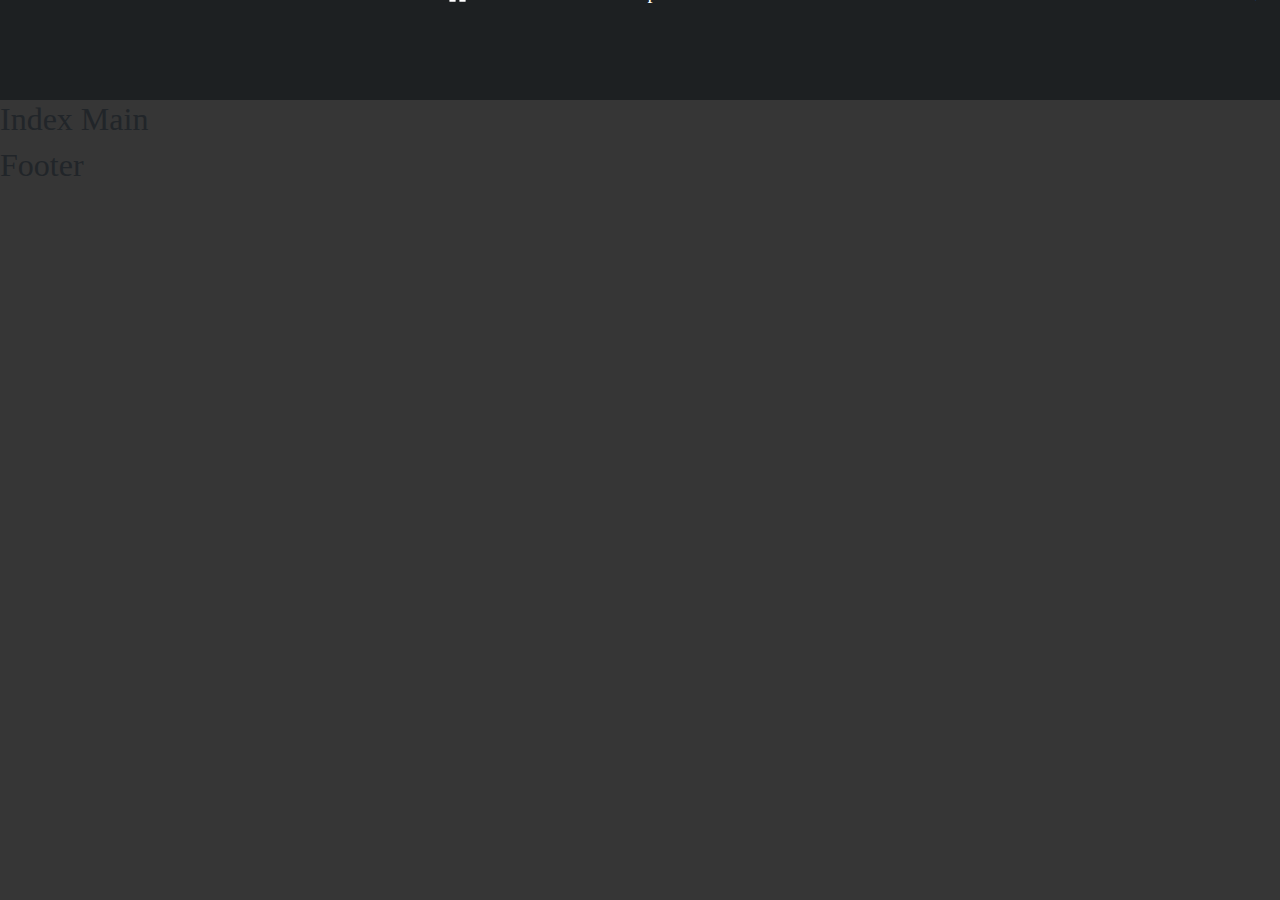
==== pages/index.html @ 378dc5db "better navbar" ====
<!DOCTYPE html>
<html lang="en">
<head>
    <meta charset="UTF-8">
    <meta http-equiv="X-UA-Compatible" content="IE=edge">
    <meta name="viewport" content="width=device-width, initial-scale=1.0">
    <title>Night's Truckstyling</title>

    <!-- these link tags have to be in every html file!!! -->
    <link rel="stylesheet" href="https://use.fontawesome.com/releases/v5.13.0/css/all.css" >
    <link rel="stylesheet" href="https://cdn.jsdelivr.net/npm/bootstrap@4.3.1/dist/css/bootstrap.min.css" integrity="sha384-ggOyR0iXCbMQv3Xipma34MD+dH/1fQ784/j6cY/iJTQUOhcWr7x9JvoRxT2MZw1T" crossorigin="anonymous">
    <link rel="stylesheet" href="../src/css/footer.css">
    <link rel="stylesheet" href="../src/css/navbar.css">
    <link rel="stylesheet" href="../src/css/general.css">
    <link rel="stylesheet" href="https://cdnjs.cloudflare.com/ajax/libs/font-awesome/5.15.1/css/all.min.css">
    <link rel="shortcut icon" href="https://cdn.discordapp.com/attachments/1045042395634466916/1051524416426737714/nts_logo.png" type="image/x-icon">

    <link rel="stylesheet" href="../src/css/index.css">

    <!-- font -->
    <link rel="preconnect" href="https://fonts.googleapis.com">
    <link rel="preconnect" href="https://fonts.gstatic.com" crossorigin>
    <link href="https://fonts.googleapis.com/css2?family=Silkscreen&display=swap" rel="stylesheet">
    <link href="https://fonts.googleapis.com/css2?family=Nunito:ital,wght@0,400;1,1000&display=swap" rel="stylesheet">
</head>
<body>
    <header>
        <nav id="navbar">
            <div id="left">
                <ul>
                    <li><a href="index.html"><img src="https://cdn.discordapp.com/attachments/1045042395634466916/1051524416426737714/nts_logo.png" alt=""></a>
                    </li>
                </ul>
            </div>
            <div id="center">
                <ul>
                    <li><a href="index.html">
                        <svg xmlns="http://www.w3.org/2000/svg" width="20" height="20" fill="currentColor" class="bi bi-house-door-fill" viewBox="0 0 16 16">
                            <path d="M6.5 14.5v-3.505c0-.245.25-.495.5-.495h2c.25 0 .5.25.5.5v3.5a.5.5 0 0 0 .5.5h4a.5.5 0 0 0 .5-.5v-7a.5.5 0 0 0-.146-.354L13 5.793V2.5a.5.5 0 0 0-.5-.5h-1a.5.5 0 0 0-.5.5v1.293L8.354 1.146a.5.5 0 0 0-.708 0l-6 6A.5.5 0 0 0 1.5 7.5v7a.5.5 0 0 0 .5.5h4a.5.5 0 0 0 .5-.5Z"/>
                        </svg>
                        Home</a></li>
                    <li><a href="partners.html">
                        <i class="far fa-handshake"></i>
                        Partnerships</a></li>
                    <li><a href="https://discord.gg/night-s-truckstyling-907405033841238026">
                        <i class="fab fa-discord"></i>
                        Discord-Server</a>
                    </li>
                </ul>
            </div>
            <div id="right">
                <ul>
                    <li><a href="https://discord.gg/night-s-truckstyling-907405033841238026" target="_blank" rel="noopener noreferrer">
                        <i class="fab fa-discord"></i>    
                    </a></li>
                    <li><a href="partners.html" title="Partners"><i class="far fa-handshake"></i></a>
                    </li>
                    <li><a href="https://www.youtube.com/channel/UChjjfMI1DsVoIvM21F9vxJw" target="_blank" rel="noopener noreferrer">
                        <i class="fab fa-youtube"></i>
                    </a></li>
                    <li><a href="https://www.twitch.tv/nightstruckstyling" target="_blank" rel="noopener noreferrer">
                        <i class="fab fa-twitch"></i>
                    </a></li>
                </ul>    
            </div>
        </nav>
    </header>

    <!-- index main container -->
    <h2>Index Main</h2>
    <!-- footer -->
    <h2>Footer</h2>
</body>
</html>
---- src/css/navbar.css ----
header {
    width: 100%;
    height: 100px;
    background-color: rgb(29, 32, 34);
    font-size: 20px;
}

#center {
    position: absolute;
    left: 50%;
    transform: translateX(-50%);
    margin-top: -70px;
}

#center svg {
    width: 20px;
    color: white;
}

#center a {
    color: white;
}

#center li {
    display: inline;
    left: 50%;
    transform: translateX(-50%);
    margin-left: 5px;
    margin-right: 5px;
}

#right {
    position: absolute;
    margin-top: -70px;
    right: 10px;
}

#right li {
    display: inline;
}

#left img {
    width: 70px;
    margin-top: 15px;
    margin-left: 10px;
    transition: 0.2s;
}

#left img:hover {
    transform: scale(1.1);
}

#left img:active {
    transform: scale(1);
}
---- src/css/general.css ----
* {
    padding: 0;
    margin: 0;
    box-sizing: border-box;
    list-style-type: none;
}

body {
    font-family: "Nunito-Sans";
    background-color: rgb(54, 54, 54);
}
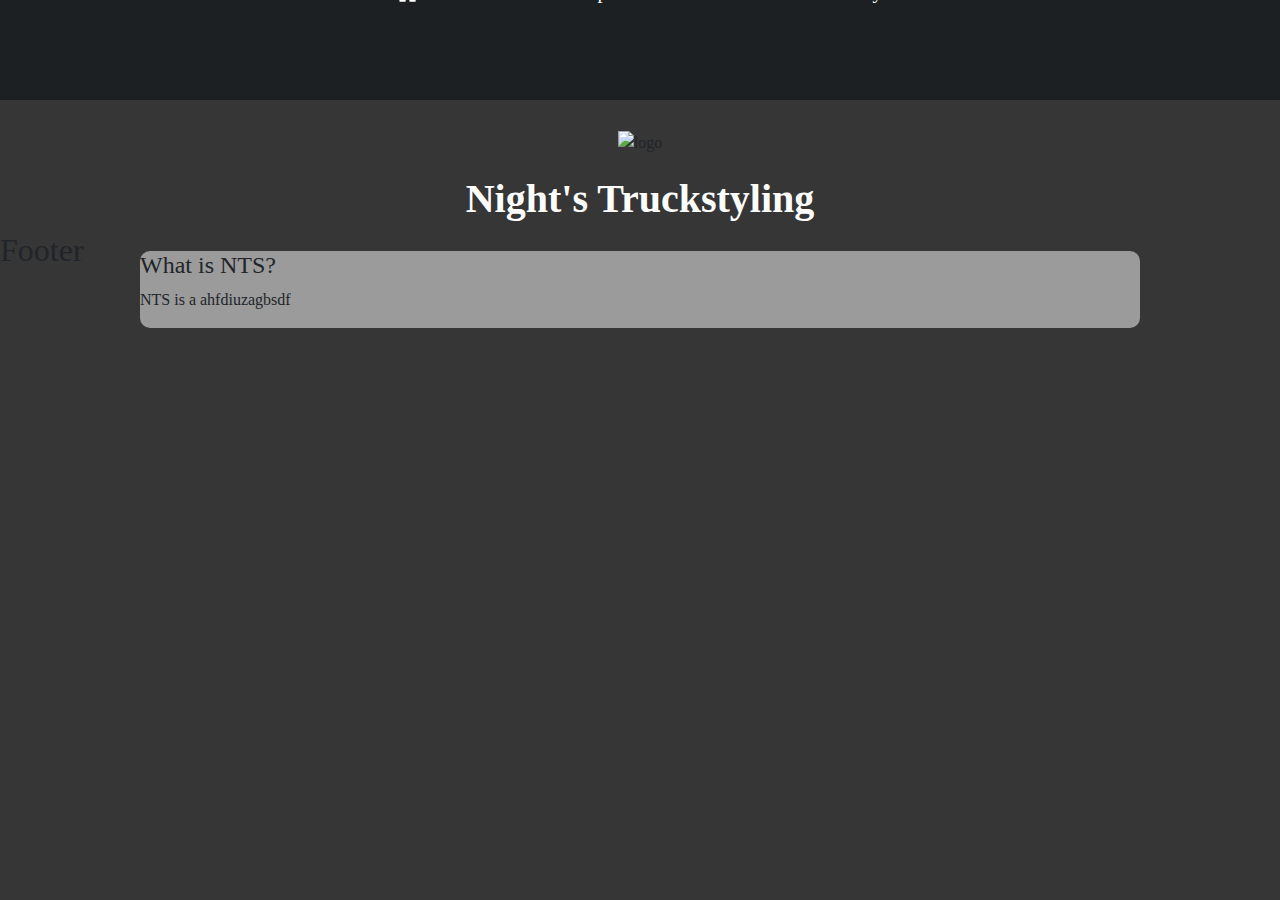
==== commit f2b1f083: "better navbar and i began index page" ====
--- a/pages/index.html
+++ b/pages/index.html
@@ -46,6 +46,10 @@
                         <i class="fab fa-discord"></i>
                         Discord-Server</a>
                     </li>
+                    <li><a href="gallery.html">
+                        <i class="fa fa-image"></i>
+                        Gallery
+                    </a></li>
                 </ul>
             </div>
             <div id="right">
@@ -53,8 +57,9 @@
                     <li><a href="https://discord.gg/night-s-truckstyling-907405033841238026" target="_blank" rel="noopener noreferrer">
                         <i class="fab fa-discord"></i>    
                     </a></li>
-                    <li><a href="partners.html" title="Partners"><i class="far fa-handshake"></i></a>
-                    </li>
+                    <li><a href="partners.html">
+                        <i class="far fa-handshake"></i>
+                    </a></li>
                     <li><a href="https://www.youtube.com/channel/UChjjfMI1DsVoIvM21F9vxJw" target="_blank" rel="noopener noreferrer">
                         <i class="fab fa-youtube"></i>
                     </a></li>
@@ -67,7 +72,23 @@
     </header>
 
     <!-- index main container -->
-    <h2>Index Main</h2>
+    <main>
+        <div id="nts">
+            <img src="https://cdn.discordapp.com/attachments/1045042395634466916/1051524416426737714/nts_logo.png" alt="logo">
+            <h1>Night's Truckstyling</h1>
+        </div>
+
+        <div id="informal" class="text-box">
+            <h4>What is NTS?</h4>
+            <p>NTS is a ahfdiuzagbsdf</p>
+        </div>
+
+
+
+        <!-- <div id="save-edit">
+            <button id="save-edit-button" onclick="saveEdit()">Save Edit</button>
+        </div> -->
+    </main>
     <!-- footer -->
     <h2>Footer</h2>
 </body>
--- a/src/css/navbar.css
+++ b/src/css/navbar.css
@@ -39,6 +39,18 @@
     display: inline;
 }
 
+#right a {
+    text-decoration: none;
+}
+
+#right i {
+    color: grey;
+}
+
+#right i:hover {
+    color: #5e5e5e;
+}
+
 #left img {
     width: 70px;
     margin-top: 15px;
--- a/src/css/general.css
+++ b/src/css/general.css
@@ -8,4 +8,13 @@
 body {
     font-family: "Nunito-Sans";
     background-color: rgb(54, 54, 54);
+}
+
+.text-box {
+    position: absolute;
+    left: 50%;
+    transform: translateX(-50%);
+    background-color: rgba(255, 255, 255, 0.5);
+    border-radius: 10px;
+    width: 1000px;
 }--- a/src/css/index.css
+++ b/src/css/index.css
@@ -0,0 +1,22 @@
+main {
+    margin-top: 30px;
+}
+
+#nts {
+    text-align: center;
+}
+
+#nts img {
+    width: 200px;
+}
+
+#nts h1 {
+    color: white;
+    font-weight: 800;
+    margin-top: 20px;
+    font-size: 40px;
+}
+
+#informal {
+    margin-top: 20px;
+}
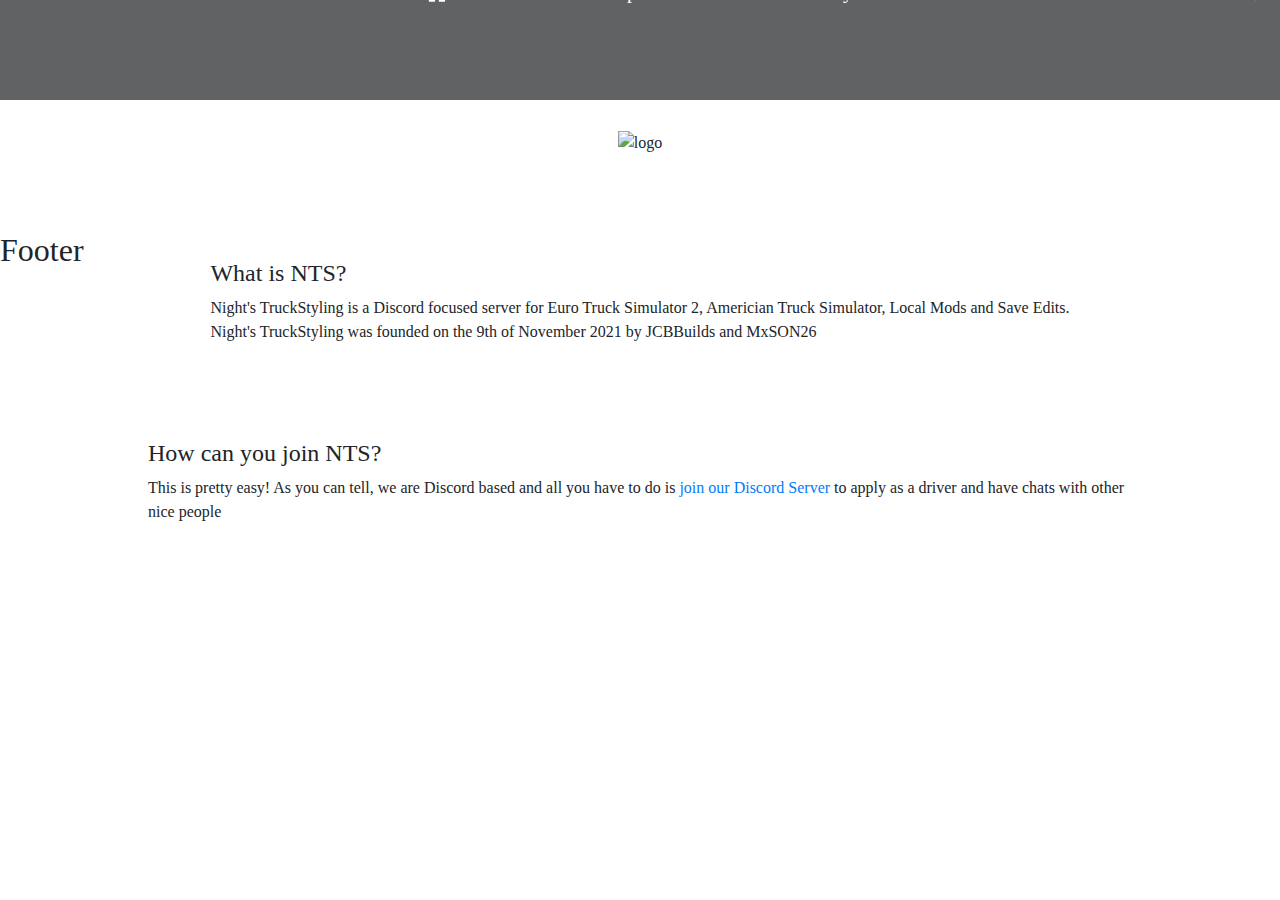
==== commit 9e57ad7e: "worked on index" ====
--- a/pages/index.html
+++ b/pages/index.html
@@ -40,11 +40,11 @@
                         </svg>
                         Home</a></li>
                     <li><a href="partners.html">
-                        <i class="far fa-handshake"></i>
+                        <i class="fa fa-handshake"></i>
                         Partnerships</a></li>
                     <li><a href="https://discord.gg/night-s-truckstyling-907405033841238026">
                         <i class="fab fa-discord"></i>
-                        Discord-Server</a>
+                        Discord</a>
                     </li>
                     <li><a href="gallery.html">
                         <i class="fa fa-image"></i>
@@ -58,7 +58,7 @@
                         <i class="fab fa-discord"></i>    
                     </a></li>
                     <li><a href="partners.html">
-                        <i class="far fa-handshake"></i>
+                        <i class="fa fa-handshake"></i>
                     </a></li>
                     <li><a href="https://www.youtube.com/channel/UChjjfMI1DsVoIvM21F9vxJw" target="_blank" rel="noopener noreferrer">
                         <i class="fab fa-youtube"></i>
@@ -79,8 +79,25 @@
         </div>
 
         <div id="informal" class="text-box">
-            <h4>What is NTS?</h4>
-            <p>NTS is a ahfdiuzagbsdf</p>
+            <div class="informal-text">
+                <h4>What is NTS?</h4>
+                <p>
+                    Night's TruckStyling is a Discord focused server for Euro Truck Simulator 2, 
+                    Americian Truck Simulator, Local Mods and Save Edits. <br>
+                    Night's TruckStyling was founded on the 9th of November 2021 by JCBBuilds and MxSON26
+                </p>
+            </div>
+        </div>
+
+        <div class="text-box">
+            <div class="informal-text">
+                <h4>How can you join NTS?</h4>
+                <p>
+                    This is pretty easy! As you can tell, we are Discord based and
+                    all you have to do is <a href="https://discord.gg/night-s-truckstyling-907405033841238026">join our Discord Server</a> to
+                    apply as a driver and have chats with other nice people
+                </p>
+            </div>
         </div>
 
 
@@ -90,6 +107,10 @@
         </div> -->
     </main>
     <!-- footer -->
-    <h2>Footer</h2>
+    <footer>
+        <nav>
+            <h2>Footer</h2>
+        </nav>
+    </footer>
 </body>
 </html>--- a/src/css/navbar.css
+++ b/src/css/navbar.css
@@ -1,7 +1,7 @@
 header {
     width: 100%;
     height: 100px;
-    background-color: rgb(29, 32, 34);
+    background-color: rgb(29, 32, 34, 0.7);
     font-size: 20px;
 }
 
@@ -44,11 +44,11 @@
 }
 
 #right i {
-    color: grey;
+    color: rgb(255, 255, 255);
 }
 
 #right i:hover {
-    color: #5e5e5e;
+    color: #b9b9b9;
 }
 
 #left img {
--- a/src/css/general.css
+++ b/src/css/general.css
@@ -7,14 +7,24 @@
 
 body {
     font-family: "Nunito-Sans";
-    background-color: rgb(54, 54, 54);
+    background-image: url('https://cdn.discordapp.com/attachments/986329829332901938/986330138394394695/ets2_20220614_190126_00.png');    
+    background-repeat: no-repeat;
+    background-attachment: fixed;
+    background-size: cover;
 }
 
 .text-box {
     position: absolute;
     left: 50%;
     transform: translateX(-50%);
-    background-color: rgba(255, 255, 255, 0.5);
+    background-color: rgba(255, 255, 255, 0.7);
     border-radius: 10px;
     width: 1000px;
-}+    display: flex;
+    justify-content: center;
+    align-items: center;
+    padding: 8px;
+    margin-top: 200px;
+}
+
+
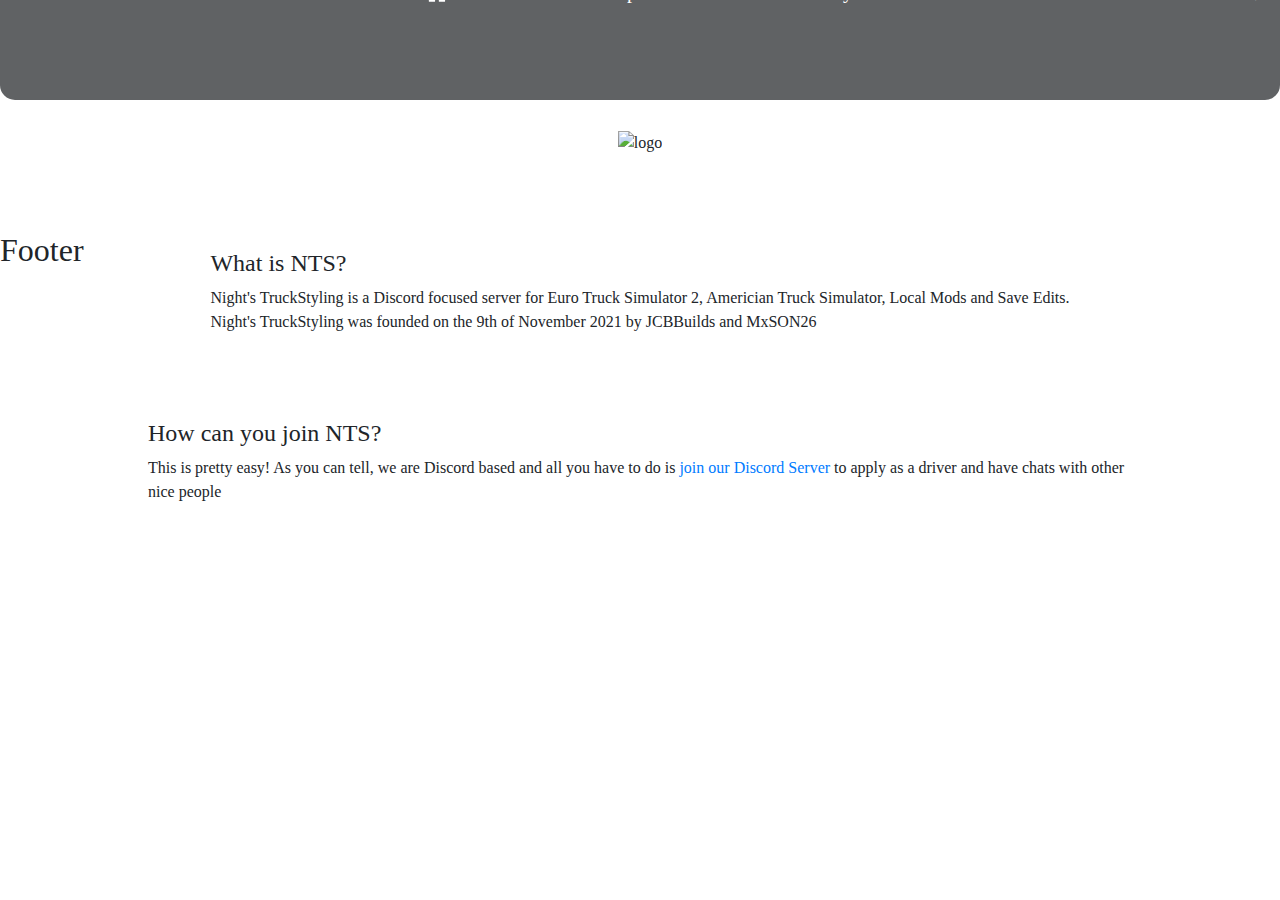
==== commit 833fdfaa: "fixed index" ====
--- a/pages/index.html
+++ b/pages/index.html
@@ -78,7 +78,7 @@
             <h1>Night's Truckstyling</h1>
         </div>
 
-        <div id="informal" class="text-box">
+        <div class="text-box ">
             <div class="informal-text">
                 <h4>What is NTS?</h4>
                 <p>
@@ -89,7 +89,7 @@
             </div>
         </div>
 
-        <div class="text-box">
+        <div class="text-box box-margin">
             <div class="informal-text">
                 <h4>How can you join NTS?</h4>
                 <p>
--- a/src/css/navbar.css
+++ b/src/css/navbar.css
@@ -3,6 +3,8 @@
     height: 100px;
     background-color: rgb(29, 32, 34, 0.7);
     font-size: 20px;
+    border-bottom-left-radius: 15px;
+    border-bottom-right-radius: 15px;
 }
 
 #center {
--- a/src/css/general.css
+++ b/src/css/general.css
@@ -24,7 +24,9 @@
     justify-content: center;
     align-items: center;
     padding: 8px;
-    margin-top: 200px;
+    margin-top: 10px;
 }
 
-
+.box-margin {
+    margin-top: 180px;
+}
--- a/src/css/index.css
+++ b/src/css/index.css
@@ -15,8 +15,4 @@
     font-weight: 800;
     margin-top: 20px;
     font-size: 40px;
-}
-
-#informal {
-    margin-top: 20px;
-}
+}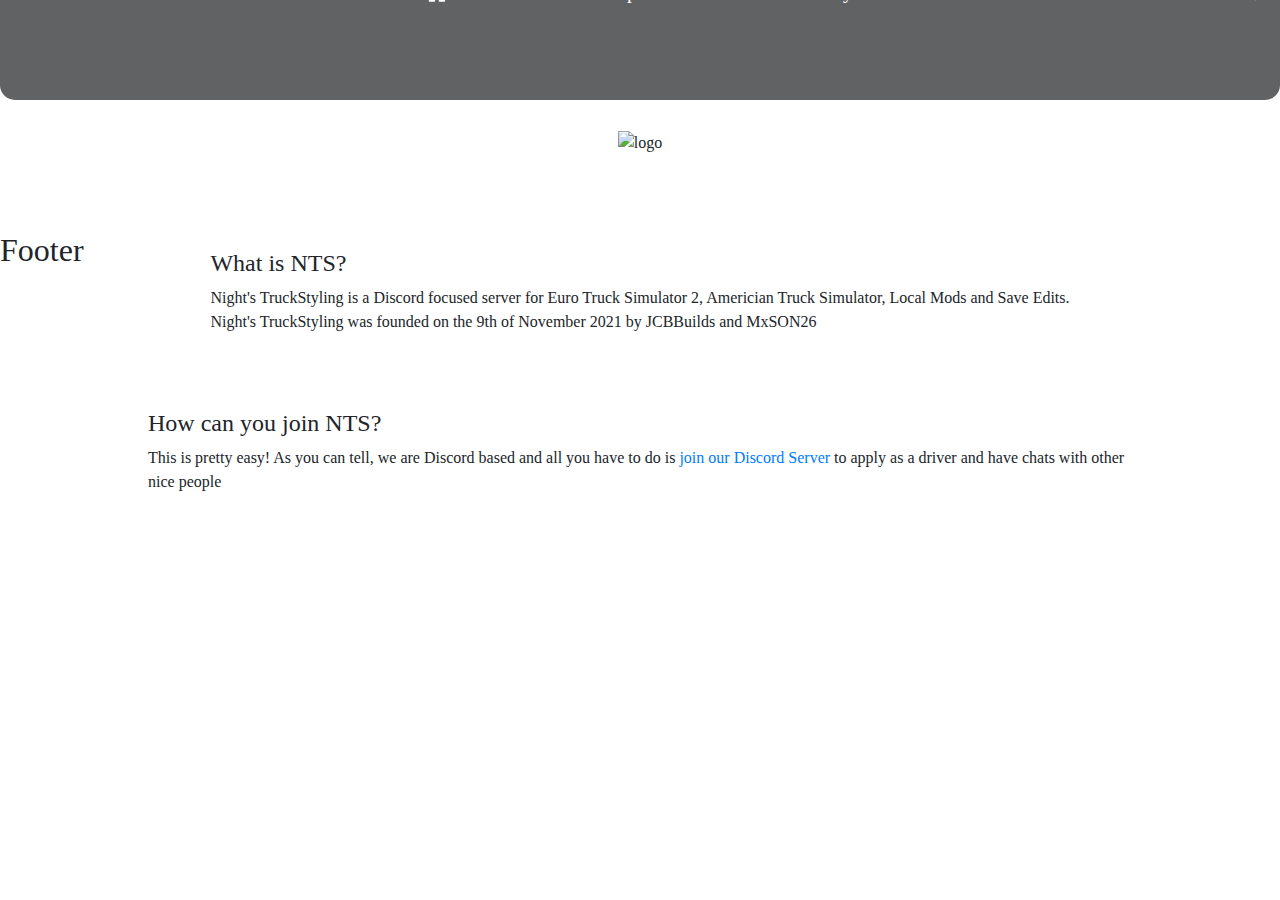
==== commit 98766657: "something" ====
--- a/pages/index.html
+++ b/pages/index.html
@@ -78,28 +78,29 @@
             <h1>Night's Truckstyling</h1>
         </div>
 
-        <div class="text-box ">
-            <div class="informal-text">
-                <h4>What is NTS?</h4>
-                <p>
-                    Night's TruckStyling is a Discord focused server for Euro Truck Simulator 2, 
-                    Americian Truck Simulator, Local Mods and Save Edits. <br>
-                    Night's TruckStyling was founded on the 9th of November 2021 by JCBBuilds and MxSON26
-                </p>
+        <div id="text-boxes">
+            <div class="text-box ">
+                <div class="informal-text">
+                    <h4>What is NTS?</h4>
+                    <p>
+                        Night's TruckStyling is a Discord focused server for Euro Truck Simulator 2, 
+                        Americian Truck Simulator, Local Mods and Save Edits. <br>
+                        Night's TruckStyling was founded on the 9th of November 2021 by JCBBuilds and MxSON26
+                    </p>
+                </div>
+            </div>
+
+            <div class="text-box box-margin">
+                <div class="informal-text">
+                    <h4>How can you join NTS?</h4>
+                    <p>
+                        This is pretty easy! As you can tell, we are Discord based and
+                        all you have to do is <a href="https://discord.gg/night-s-truckstyling-907405033841238026">join our Discord Server</a> to
+                        apply as a driver and have chats with other nice people
+                    </p>
+                </div>
             </div>
         </div>
-
-        <div class="text-box box-margin">
-            <div class="informal-text">
-                <h4>How can you join NTS?</h4>
-                <p>
-                    This is pretty easy! As you can tell, we are Discord based and
-                    all you have to do is <a href="https://discord.gg/night-s-truckstyling-907405033841238026">join our Discord Server</a> to
-                    apply as a driver and have chats with other nice people
-                </p>
-            </div>
-        </div>
-
 
 
         <!-- <div id="save-edit">
--- a/src/css/general.css
+++ b/src/css/general.css
@@ -28,5 +28,5 @@
 }
 
 .box-margin {
-    margin-top: 180px;
+    margin-top: 170px;
 }
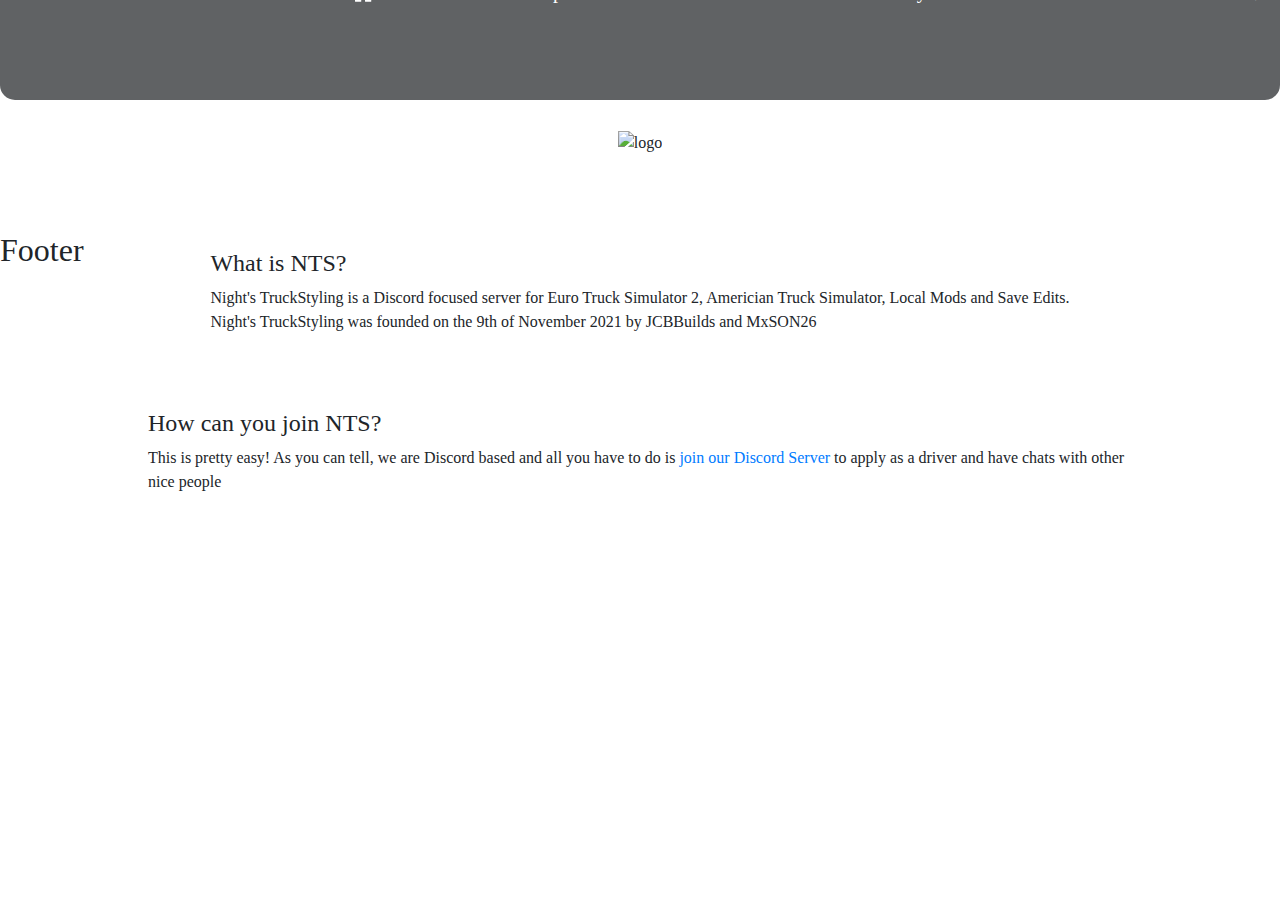
==== commit c97d08cf: "navbar in index: added team link" ====
--- a/pages/index.html
+++ b/pages/index.html
@@ -40,11 +40,14 @@
                         </svg>
                         Home</a></li>
                     <li><a href="partners.html">
-                        <i class="fa fa-handshake"></i>
+                        <i class="far fa-handshake"></i>
                         Partnerships</a></li>
+                    <li><a href="team.html">
+                        <i class="fas fa-users"></i>
+                        Team</a></li>
                     <li><a href="https://discord.gg/night-s-truckstyling-907405033841238026">
                         <i class="fab fa-discord"></i>
-                        Discord</a>
+                        Discord-Server</a>
                     </li>
                     <li><a href="gallery.html">
                         <i class="fa fa-image"></i>
@@ -58,7 +61,7 @@
                         <i class="fab fa-discord"></i>    
                     </a></li>
                     <li><a href="partners.html">
-                        <i class="fa fa-handshake"></i>
+                        <i class="far fa-handshake"></i>
                     </a></li>
                     <li><a href="https://www.youtube.com/channel/UChjjfMI1DsVoIvM21F9vxJw" target="_blank" rel="noopener noreferrer">
                         <i class="fab fa-youtube"></i>
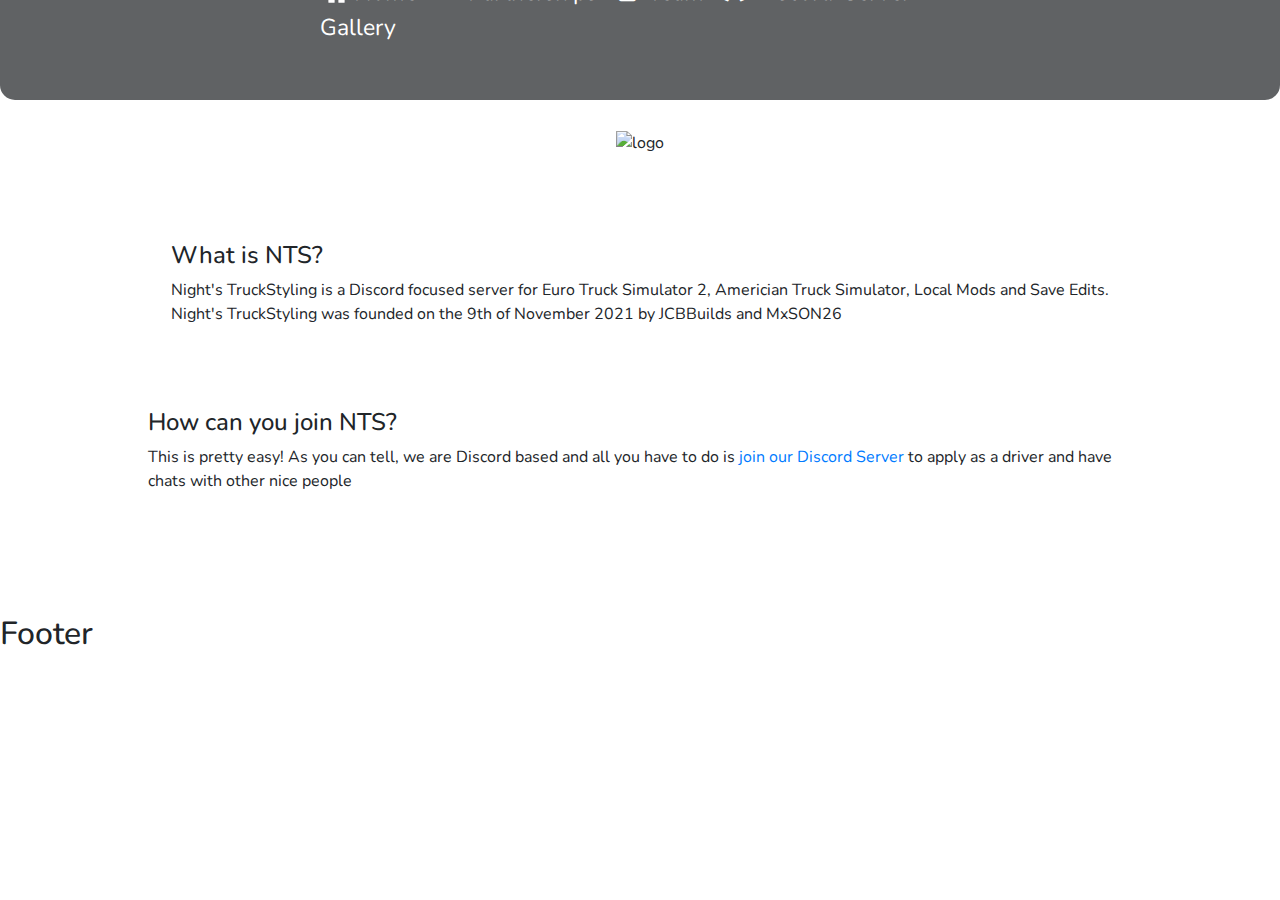
==== commit 78261abe: "Added More Teams + Upcoming Events!" ====
--- a/pages/index.html
+++ b/pages/index.html
@@ -16,6 +16,7 @@
     <link rel="shortcut icon" href="https://cdn.discordapp.com/attachments/1045042395634466916/1051524416426737714/nts_logo.png" type="image/x-icon">
 
     <link rel="stylesheet" href="../src/css/index.css">
+    <script src="../src/scripts/index.js"></script>
 
     <!-- font -->
     <link rel="preconnect" href="https://fonts.googleapis.com">
@@ -104,7 +105,11 @@
                 </div>
             </div>
         </div>
-
+        
+        <h1>Upcoming Events</h1>
+        <div id="events">
+            
+        </div>
 
         <!-- <div id="save-edit">
             <button id="save-edit-button" onclick="saveEdit()">Save Edit</button>
--- a/src/css/navbar.css
+++ b/src/css/navbar.css
@@ -12,10 +12,11 @@
     left: 50%;
     transform: translateX(-50%);
     margin-top: -70px;
+    font-size: 23px;
 }
 
 #center svg {
-    width: 20px;
+    width: 23px;
     color: white;
 }
 
--- a/src/css/general.css
+++ b/src/css/general.css
@@ -6,7 +6,7 @@
 }
 
 body {
-    font-family: "Nunito-Sans";
+    font-family: "Nunito";
     background-image: url('https://cdn.discordapp.com/attachments/986329829332901938/986330138394394695/ets2_20220614_190126_00.png');    
     background-repeat: no-repeat;
     background-attachment: fixed;
@@ -14,19 +14,17 @@
 }
 
 .text-box {
-    position: absolute;
-    left: 50%;
-    transform: translateX(-50%);
     background-color: rgba(255, 255, 255, 0.7);
     border-radius: 10px;
-    width: 1000px;
+    max-width: 1000px;
     display: flex;
     justify-content: center;
     align-items: center;
     padding: 8px;
+    margin: auto;
     margin-top: 10px;
 }
 
 .box-margin {
-    margin-top: 170px;
+    margin-top: 50px;
 }
--- a/src/css/index.css
+++ b/src/css/index.css
@@ -10,9 +10,35 @@
     width: 200px;
 }
 
-#nts h1 {
+h1 {
     color: white;
     font-weight: 800;
     margin-top: 20px;
     font-size: 40px;
+    text-align: center;
+}
+
+#events{
+    margin-top: 30px;
+    display: flex;
+    flex-direction: row;
+    flex-wrap: wrap;
+    gap: 20px;
+}
+
+#event{
+    background-color: rgba(255, 255, 255, 0.7);
+    max-width: 500px;
+    min-width: 300px;
+    border-radius: 10px;
+    margin: auto;
+}
+
+#event p i, #event a{
+    padding-left: 10px;
+}
+
+.event-banner{
+    max-width: 100%;
+    border-radius: 10px;
 }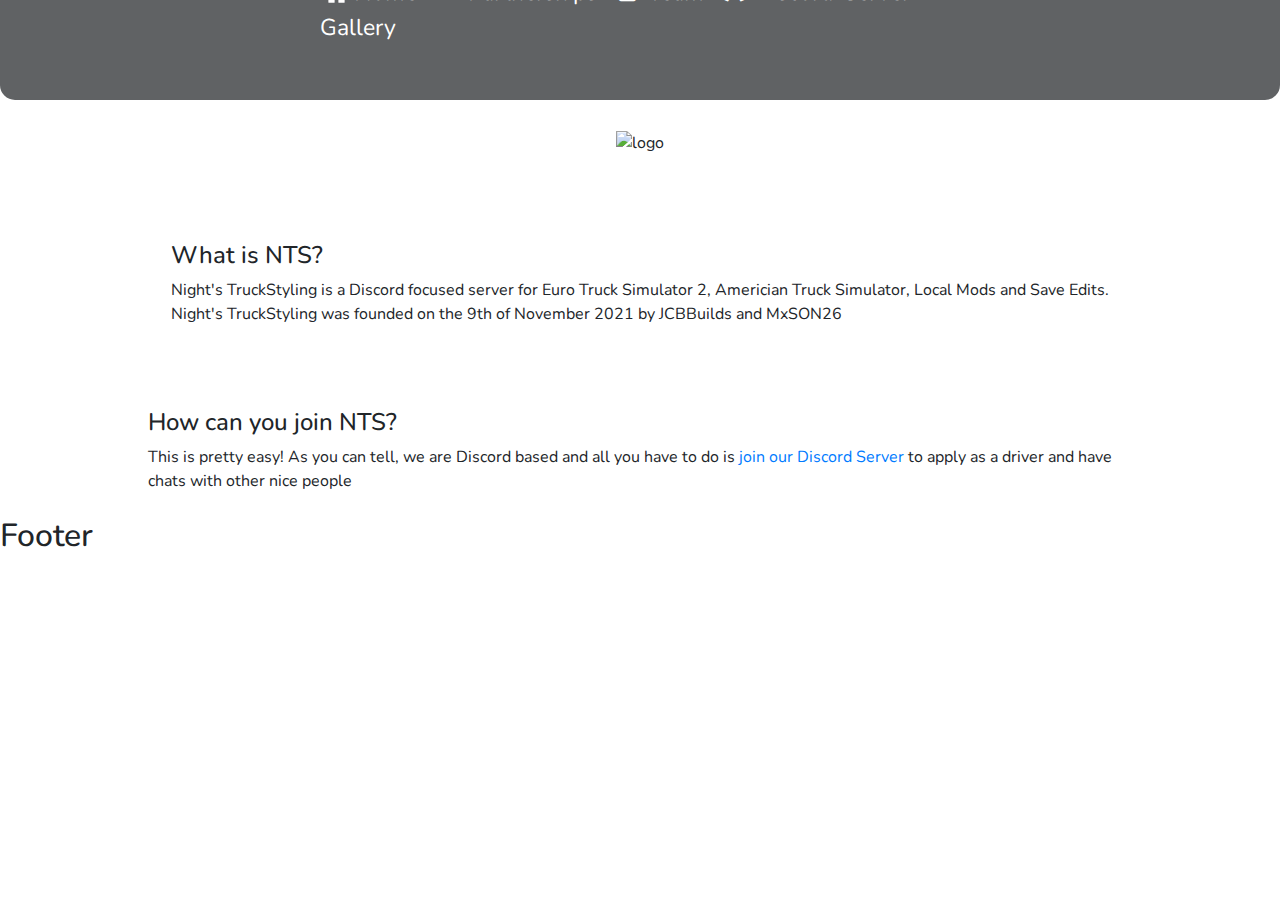
==== commit b7b78729: "removed upcoming event (oops)" ====
--- a/pages/index.html
+++ b/pages/index.html
@@ -105,11 +105,6 @@
                 </div>
             </div>
         </div>
-        
-        <h1>Upcoming Events</h1>
-        <div id="events">
-            
-        </div>
 
         <!-- <div id="save-edit">
             <button id="save-edit-button" onclick="saveEdit()">Save Edit</button>
--- a/src/css/index.css
+++ b/src/css/index.css
@@ -16,29 +16,4 @@
     margin-top: 20px;
     font-size: 40px;
     text-align: center;
-}
-
-#events{
-    margin-top: 30px;
-    display: flex;
-    flex-direction: row;
-    flex-wrap: wrap;
-    gap: 20px;
-}
-
-#event{
-    background-color: rgba(255, 255, 255, 0.7);
-    max-width: 500px;
-    min-width: 300px;
-    border-radius: 10px;
-    margin: auto;
-}
-
-#event p i, #event a{
-    padding-left: 10px;
-}
-
-.event-banner{
-    max-width: 100%;
-    border-radius: 10px;
 }